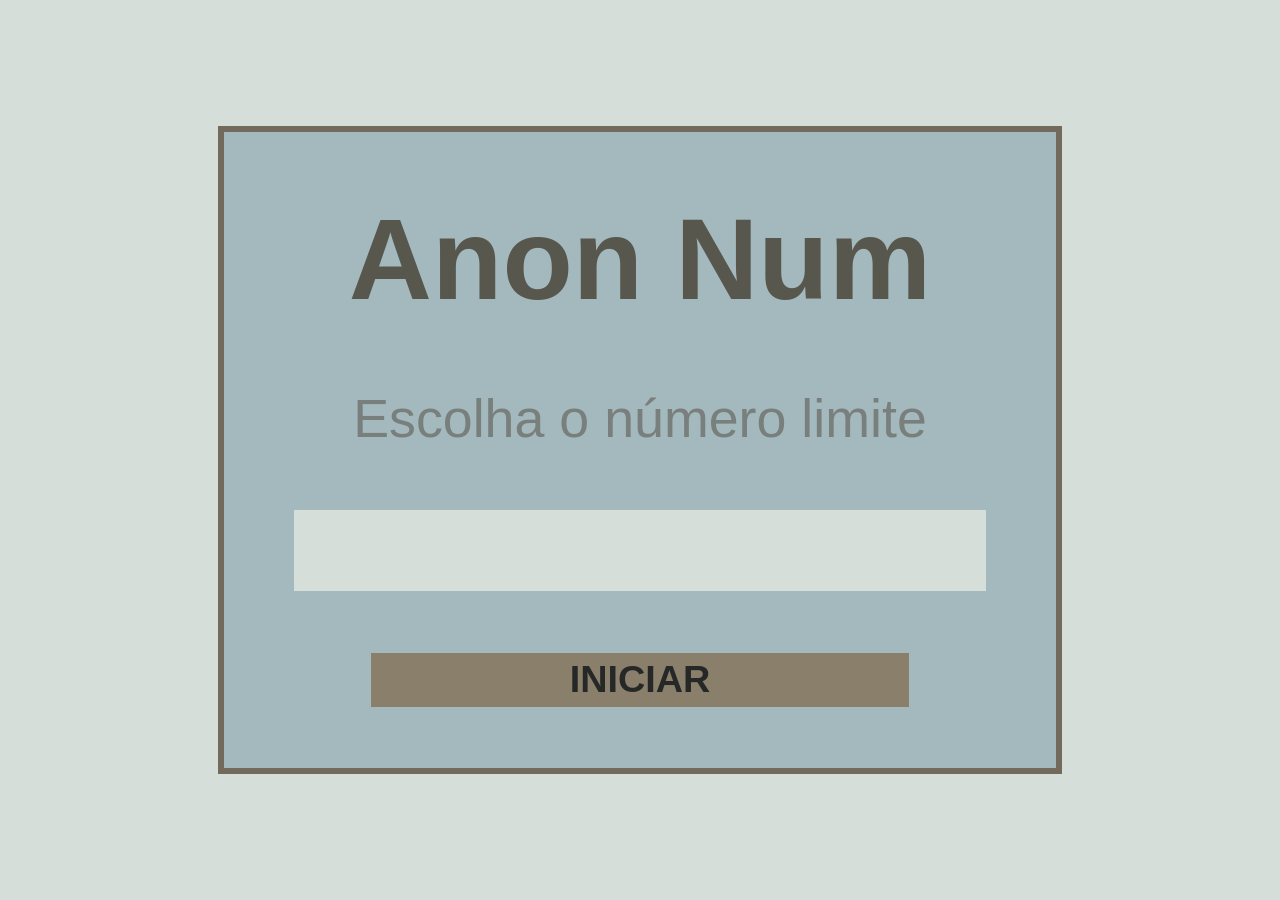
==== index.html @ 9229195b "Update and rename an.html to index.html" ====
<!DOCTYPE html>
<html lang="pt-br">

<head>
	<meta charset="UTF-8">
	<style>*{
text-align:center; 
margin:0; padding:0; font-family:arial, sans-serif; display:auto;  box-sizing:border-box;
}
body{height:100vh; 
	background-color:#D5DED9;
	display:flex;	
	align-items:center; 
	justify-content:center;
	opacity:0.9;
}
#td{
	display:flex;
	flex-direction:column;
	align-items:center; 
	justify-content: space-evenly;
	flex-wrap:wrap;
	width:66vw;
	height:72vh;
	border:solid 6px #5D513F;
	background-color:#99B2B7;
	opacity:0.9;
}

h1{
	font-size:9vw; color:#3C3930;
}
p{

	font-size:4.2vw;
	color:#656A67;
	text-align:center;
}
#cmp{
	width:54vw;
	height:9vh;
	background-color:#D5DED9;
	font-size:9vh;
	font-weight:bold;
	border:none;

}
#in{width:100%;}
#in button{
	width:42vw;
	height:6vh;
	font-size:4.2vh;
	font-weight:bold;
	border:none;
	background-color:#7A6A53;
	cursor:pointer;
}#in button:hover{opacity:0.3;}
#fls{color:red;}
#vdd{color:green;  }</style>
</head>

<body>
<div id="td">
	<h1></h1>
	<p></p>
	<input id="cmp" type="number" hidden>
	<div id="in" hidden></div> 
   </div>
	<script>nj();

let nmmx ='';
let sctnm = '';
var tntvs = 1;

function nmmxx(){
	nmmx = document.querySelector('input').value;
	sctnm = nvnm();
	mn('Anon Num', `Escolha um numero de 1 a ${nmmx}`);
	lmpcmp();
	document.getElementById('in').innerHTML =('<button id="in" onclick="vrct()">CHUTAR</button>');
}




function mn(ht, pt, hid){
	extxt('h1', ht,hid);
	extxt('p', pt);
}

function extxt(tag, txt, nid){
	let cmp = document.querySelector(tag);
	cmp.innerHTML = txt;
	cmp.setAttribute('id', nid);
}



function vrct() {
	let nmct = document.querySelector('input').value;
	if(nmct == sctnm){
		mn('Correto!', `O número era ${sctnm} acertou na ${tntvs}ª tentativa`,'vdd');
		document.getElementById('cmp').setAttribute('hidden', 'true');
		document.getElementById('in').innerHTML =('<button onclick="nj()" id="nj">Novo Jogo</button>');
		lmpcmp();

	}else{
		if(nmct > sctnm){
		mn('É menor', `Escolha um numero de 1 a ${nmmx}`, 'fls');
	}else{
		mn('É maior', `Escolha um numero de 1 a ${nmmx}`, 'fls');
}

tntvs++
lmpcmp();
	}
}
function nvnm(){
	return parseInt(Math.random() * nmmx + 1);
}

function lmpcmp(){
	nmct = document.querySelector('input');
	nmct.value ='';
	
}
function nj(){
	mn('Anon Num', 'Escolha o número limite');
	document.getElementById('cmp').removeAttribute('hidden');
	document.getElementById('in').removeAttribute('hidden');
	document.getElementById('in').innerHTML =('<button  onclick="nmmxx()">INICIAR</button>');
	return tntvs = 1;
	lmpcmp();

}</script>
</body>
</html>
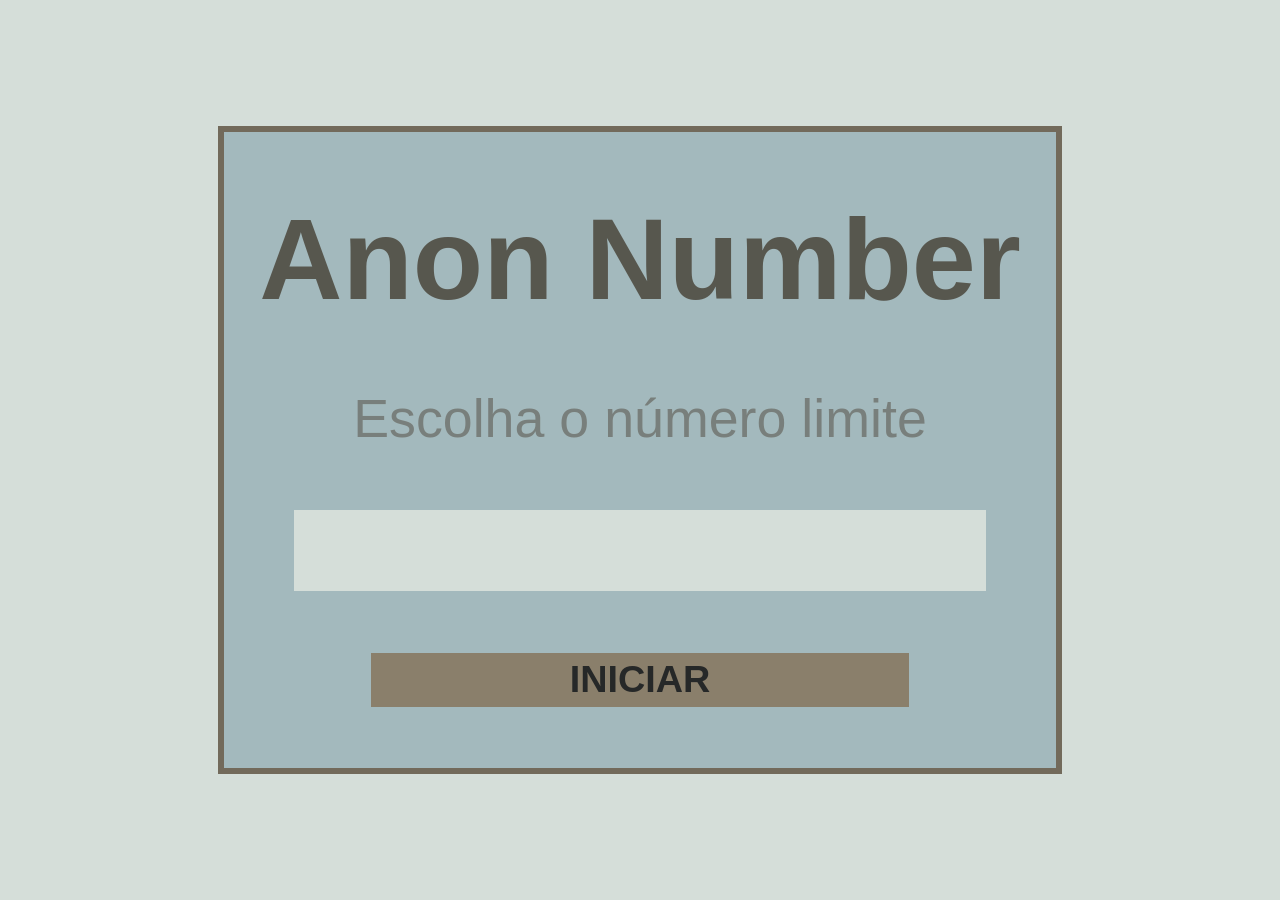
==== commit ff20dd99: "Update index.html" ====
--- a/index.html
+++ b/index.html
@@ -75,7 +75,7 @@
 function nmmxx(){
 	nmmx = document.querySelector('input').value;
 	sctnm = nvnm();
-	mn('Anon Num', `Escolha um numero de 1 a ${nmmx}`);
+	mn('Anon Number', `Escolha um numero de 1 a ${nmmx}`);
 	lmpcmp();
 	document.getElementById('in').innerHTML =('<button id="in" onclick="vrct()">CHUTAR</button>');
 }
@@ -125,7 +125,7 @@
 	
 }
 function nj(){
-	mn('Anon Num', 'Escolha o número limite');
+	mn('Anon Number', 'Escolha o número limite');
 	document.getElementById('cmp').removeAttribute('hidden');
 	document.getElementById('in').removeAttribute('hidden');
 	document.getElementById('in').innerHTML =('<button  onclick="nmmxx()">INICIAR</button>');
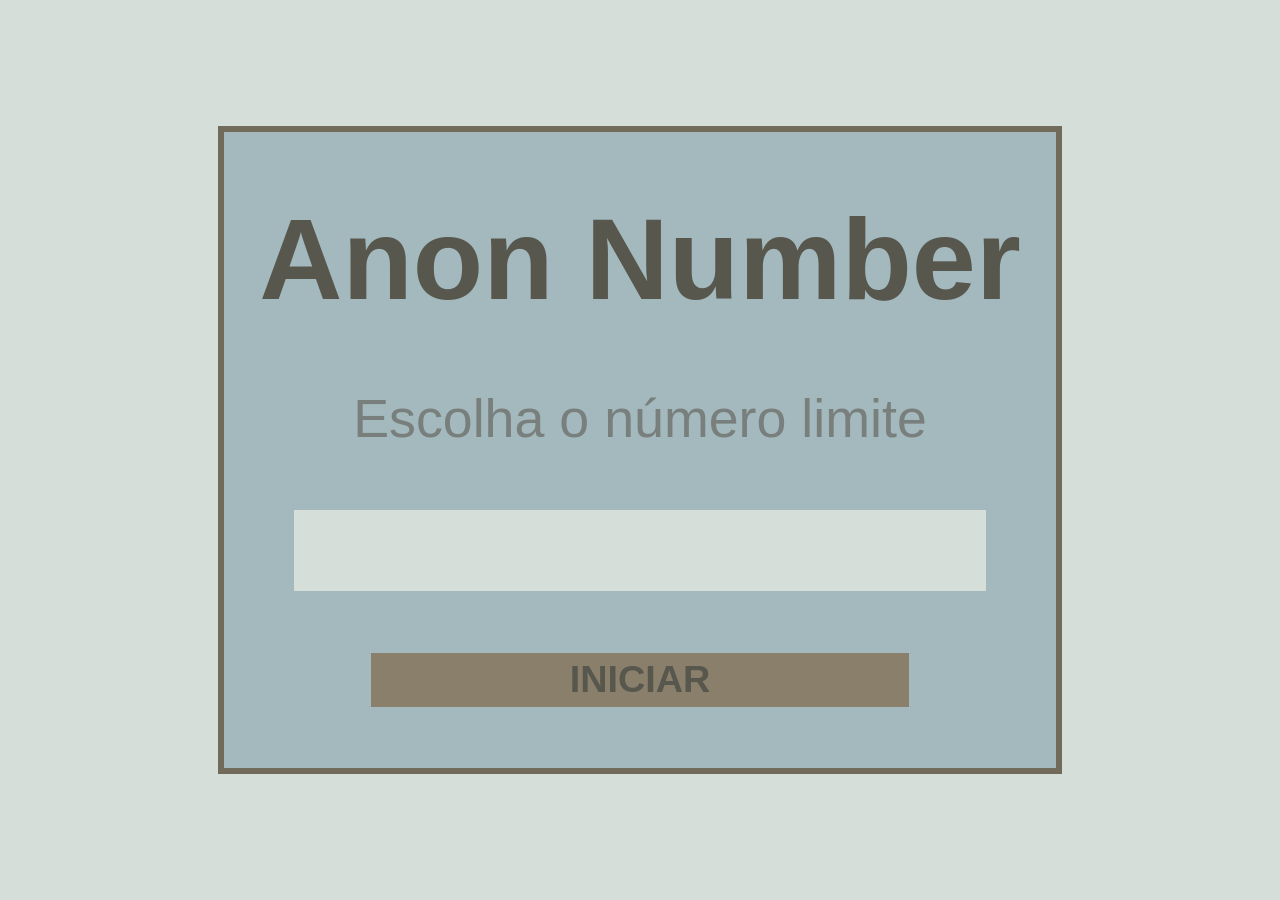
==== commit 2b0dcfb9: "Create index.html" ====
--- a/index.html
+++ b/index.html
@@ -1,137 +1,141 @@
-<!DOCTYPE html>
-<html lang="pt-br">
-
-<head>
-	<meta charset="UTF-8">
-	<style>*{
-text-align:center; 
-margin:0; padding:0; font-family:arial, sans-serif; display:auto;  box-sizing:border-box;
-}
-body{height:100vh; 
-	background-color:#D5DED9;
-	display:flex;	
-	align-items:center; 
-	justify-content:center;
-	opacity:0.9;
-}
-#td{
-	display:flex;
-	flex-direction:column;
-	align-items:center; 
-	justify-content: space-evenly;
-	flex-wrap:wrap;
-	width:66vw;
-	height:72vh;
-	border:solid 6px #5D513F;
-	background-color:#99B2B7;
-	opacity:0.9;
-}
-
-h1{
-	font-size:9vw; color:#3C3930;
-}
-p{
-
-	font-size:4.2vw;
-	color:#656A67;
-	text-align:center;
-}
-#cmp{
-	width:54vw;
-	height:9vh;
-	background-color:#D5DED9;
-	font-size:9vh;
-	font-weight:bold;
-	border:none;
-
-}
-#in{width:100%;}
-#in button{
-	width:42vw;
-	height:6vh;
-	font-size:4.2vh;
-	font-weight:bold;
-	border:none;
-	background-color:#7A6A53;
-	cursor:pointer;
-}#in button:hover{opacity:0.3;}
-#fls{color:red;}
-#vdd{color:green;  }</style>
-</head>
-
-<body>
-<div id="td">
-	<h1></h1>
-	<p></p>
-	<input id="cmp" type="number" hidden>
-	<div id="in" hidden></div> 
-   </div>
-	<script>nj();
-
-let nmmx ='';
-let sctnm = '';
-var tntvs = 1;
-
-function nmmxx(){
-	nmmx = document.querySelector('input').value;
-	sctnm = nvnm();
-	mn('Anon Number', `Escolha um numero de 1 a ${nmmx}`);
-	lmpcmp();
-	document.getElementById('in').innerHTML =('<button id="in" onclick="vrct()">CHUTAR</button>');
-}
-
-
-
-
-function mn(ht, pt, hid){
-	extxt('h1', ht,hid);
-	extxt('p', pt);
-}
-
-function extxt(tag, txt, nid){
-	let cmp = document.querySelector(tag);
-	cmp.innerHTML = txt;
-	cmp.setAttribute('id', nid);
-}
-
-
-
-function vrct() {
-	let nmct = document.querySelector('input').value;
-	if(nmct == sctnm){
-		mn('Correto!', `O número era ${sctnm} acertou na ${tntvs}ª tentativa`,'vdd');
-		document.getElementById('cmp').setAttribute('hidden', 'true');
-		document.getElementById('in').innerHTML =('<button onclick="nj()" id="nj">Novo Jogo</button>');
-		lmpcmp();
-
-	}else{
-		if(nmct > sctnm){
-		mn('É menor', `Escolha um numero de 1 a ${nmmx}`, 'fls');
-	}else{
-		mn('É maior', `Escolha um numero de 1 a ${nmmx}`, 'fls');
-}
-
-tntvs++
-lmpcmp();
-	}
-}
-function nvnm(){
-	return parseInt(Math.random() * nmmx + 1);
-}
-
-function lmpcmp(){
-	nmct = document.querySelector('input');
-	nmct.value ='';
-	
-}
-function nj(){
-	mn('Anon Number', 'Escolha o número limite');
-	document.getElementById('cmp').removeAttribute('hidden');
-	document.getElementById('in').removeAttribute('hidden');
-	document.getElementById('in').innerHTML =('<button  onclick="nmmxx()">INICIAR</button>');
-	return tntvs = 1;
-	lmpcmp();
-
-}</script>
-</body>
-</html>
+<!DOCTYPE html>
+<html lang="pt-br">
+
+<head>
+	<meta charset="UTF-8">
+    <title>AnonNumber - Game</title>
+    <!--script src="https://kit.fontawesome.com/b42a2f6a22.js" crossorigin="anonymous"></script-->
+	<style>*{
+text-align:center; 
+margin:0; padding:0; font-family:arial, sans-serif; display:auto;  box-sizing:border-box;
+}
+body{height:100vh; 
+	background-color:#D5DED9;
+	display:flex;	
+	align-items:center; 
+	justify-content:center;
+	opacity:0.9;
+}
+#td{
+	display:flex;
+	flex-direction:column;
+	align-items:center; 
+	justify-content: space-evenly;
+	flex-wrap:wrap;
+	width:66vw;
+	height:72vh;
+	border:solid 6px #5D513F;
+	background-color:#99B2B7;
+	opacity:0.9;
+}
+
+h1{
+	font-size:9vw; color:#3C3930;
+}
+p{
+
+	font-size:4.2vw;
+	color:#656A67;
+	text-align:center;
+}
+#cmp{
+	width:54vw;
+	height:9vh;
+	background-color:#D5DED9;
+	font-size:9vh;
+	font-weight:bold;
+	border:none;
+
+}
+#in{width:100%;}
+#in button{
+	width:42vw;
+	height:6vh;
+	font-size:4.2vh;
+	font-weight:bold;
+	border:none;
+	background-color:#7A6A53;color:#3C3930;
+	cursor:pointer;
+}#in button:hover{opacity:0.3;}
+#fls{color:red;}
+#vdd{color:green;} .return{opacity:0.09;color:#5D513F;}.return:hover{opacity:0.9;}
+</style>
+</head>
+
+<body>
+    <a class="return" href="/portifolio" style="position:absolute;top:0.3vw;left:0.6vw;font-size:1.5rem;"><i class="fa-solid fa-arrow-left"></i></a>
+<div id="td">
+	<h1></h1>
+	<p></p>
+	<input id="cmp" type="number" hidden>
+	<div id="in" hidden></div> 
+   </div>
+	<script>nj();
+
+let nmmx ='';
+let sctnm = '';
+var tntvs = 1;
+
+function nmmxx(){
+	nmmx = document.querySelector('input').value;
+	sctnm = nvnm();
+	mn('Anon Number', `Escolha um numero de 1 a ${nmmx}`);
+	lmpcmp();
+	document.getElementById('in').innerHTML =('<button id="in" onclick="vrct()">CHUTAR</button>');
+}
+
+
+
+
+function mn(ht, pt, hid){
+	extxt('h1', ht,hid);
+	extxt('p', pt);
+}
+
+function extxt(tag, txt, nid){
+	let cmp = document.querySelector(tag);
+	cmp.innerHTML = txt;
+	cmp.setAttribute('id', nid);
+}
+
+
+
+function vrct() {
+	let nmct = document.querySelector('input').value;
+	if(nmct == sctnm){
+		mn('Correto!', `O número era ${sctnm} acertou na ${tntvs}ª tentativa`,'vdd');
+		document.getElementById('cmp').setAttribute('hidden', 'true');
+		document.getElementById('in').innerHTML =('<button onclick="nj()" id="nj">Novo Jogo</button>');
+		lmpcmp();
+
+	}else{
+		if(nmct > sctnm){
+		mn('É menor', `Escolha um numero de 1 a ${nmmx}`, 'fls');
+	}else{
+		mn('É maior', `Escolha um numero de 1 a ${nmmx}`, 'fls');
+}
+
+tntvs++
+lmpcmp();
+	}
+}
+function nvnm(){
+	return parseInt(Math.random() * nmmx + 1);
+}
+
+function lmpcmp(){
+	nmct = document.querySelector('input');
+	nmct.value ='';
+	
+}
+function nj(){
+	mn('Anon Number', 'Escolha o número limite');
+	document.getElementById('cmp').removeAttribute('hidden');
+	document.getElementById('in').removeAttribute('hidden');
+	document.getElementById('in').innerHTML =('<button  onclick="nmmxx()">INICIAR</button>');
+	return tntvs = 1;
+	lmpcmp();
+
+}</script>
+</body>
+</html>
